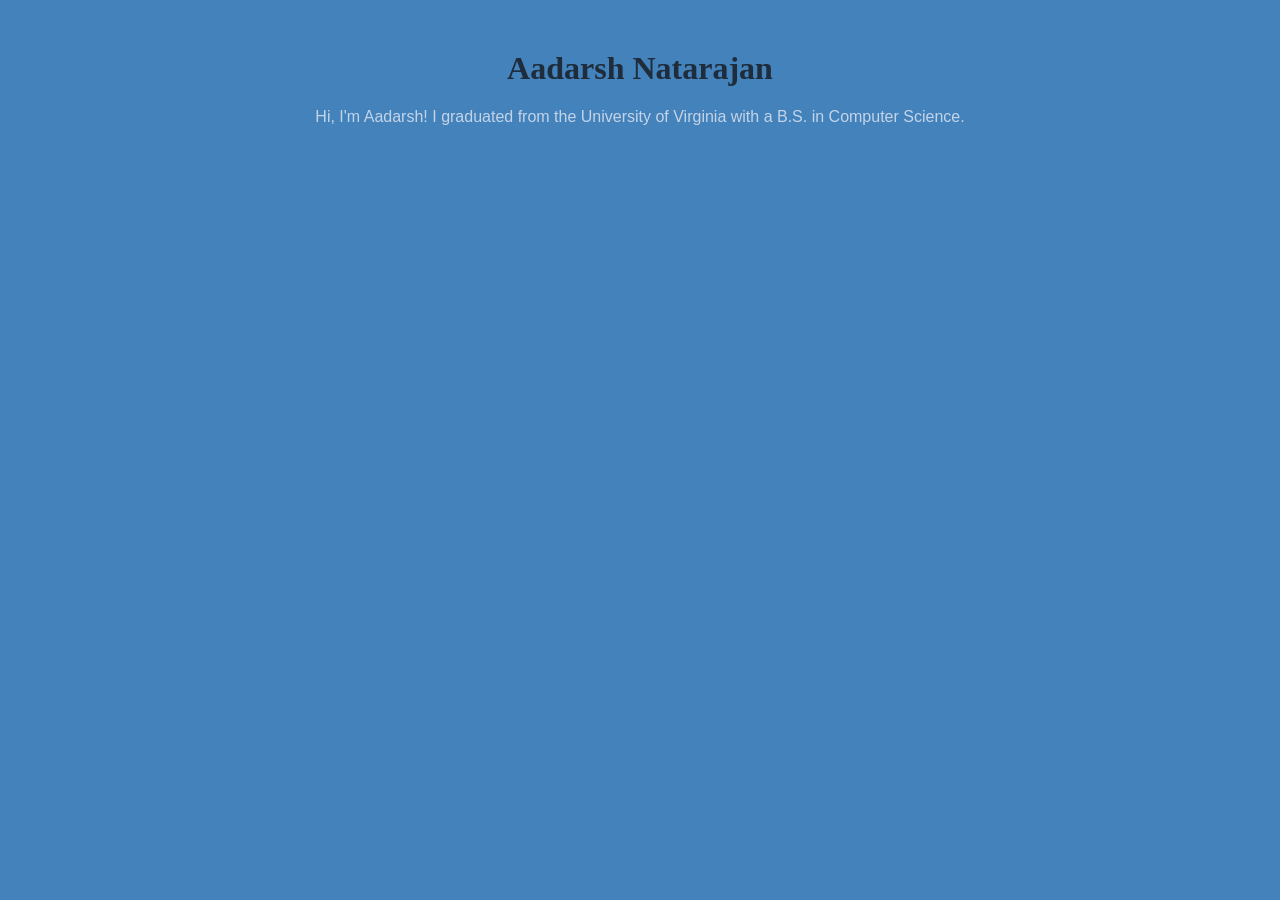
==== index.html @ 31db6cac "swapping readme with index.html" ====
<!DOCTYPE html>
<html lang="en">
  <head>
    <meta charset="UTF-8" />
    <meta name="viewport" content="width=device-width, initial-scale=1.0" />
    <title>aarfdark.github.io</title>
    <link rel="stylesheet" href="styles.css" />
  </head>
  <body>
    <h1>Aadarsh Natarajan</h1>
    <p>Hi, I'm Aadarsh! I graduated from the University of Virginia with a B.S. in Computer Science.</p>
  </body>
</html>
---- styles.css ----
body {
    background-color: #4482bb;
    margin: 0;
    padding: 0;
}

h1 {
    color: #1e2c3c;
    font-family: 'Georgia', serif;
    text-align: center;
    margin-top: 50px;
}

p {
    color: #c4d4e8;
    font-family: 'Arial', sans-serif;
    text-align: center;
    margin-top: 20px;
}
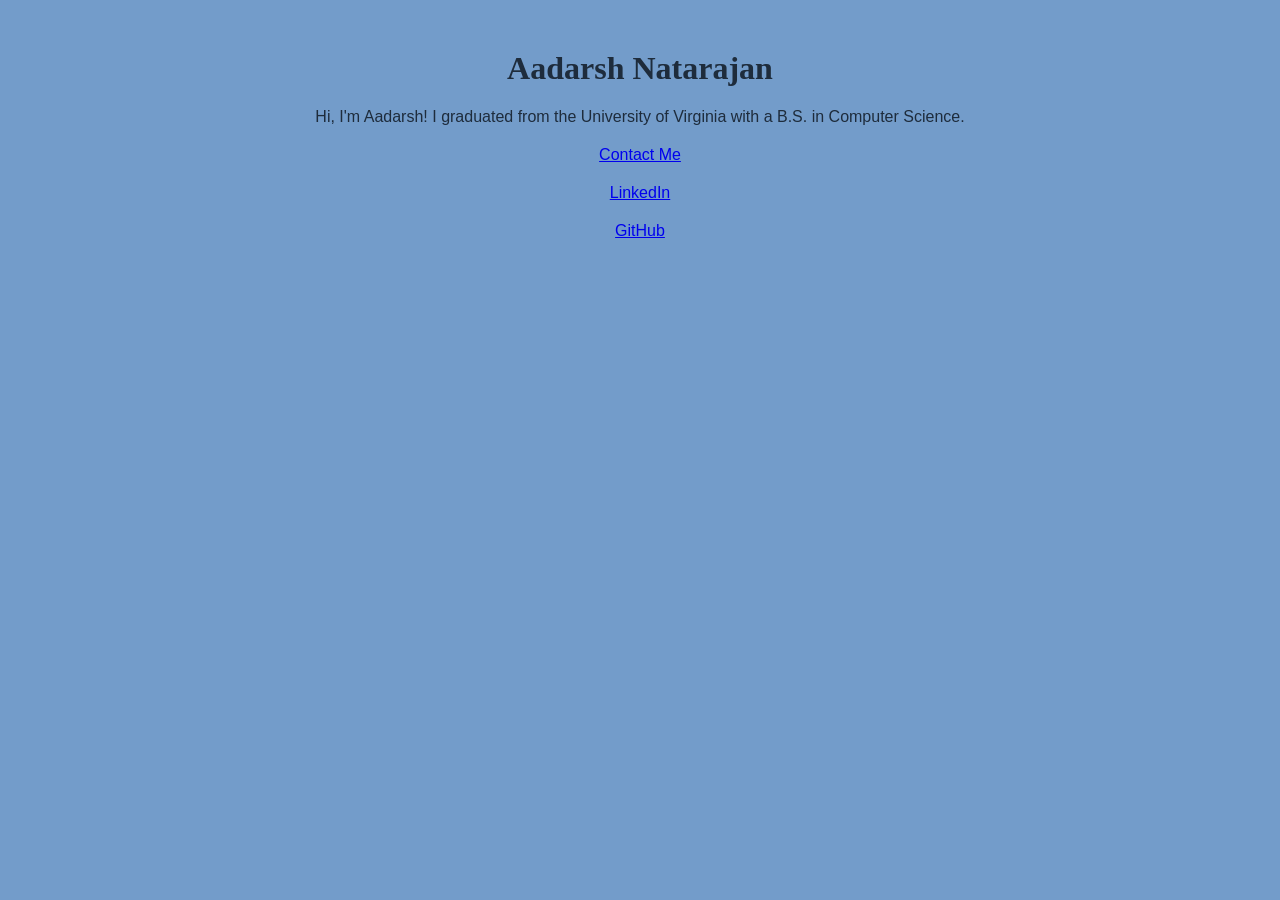
==== commit f1c1b139: "updating links" ====
--- a/index.html
+++ b/index.html
@@ -9,5 +9,13 @@
   <body>
     <h1>Aadarsh Natarajan</h1>
     <p>Hi, I'm Aadarsh! I graduated from the University of Virginia with a B.S. in Computer Science.</p>
+
+
   </body>
+
+  <footer>
+    <p><a href="mailto:aadarsh.natarajan@gmail.com">Contact Me</a></p>
+    <p><a href="https://www.linkedin.com/in/aadarsh-natarajan">LinkedIn</a></p>
+    <p><a href="https://github.com/aarfdark">GitHub</a></p>
+  </footer>
 </html>
--- a/styles.css
+++ b/styles.css
@@ -1,5 +1,5 @@
 body {
-    background-color: #4482bb;
+    background-color: #739cca;
     margin: 0;
     padding: 0;
 }
@@ -12,7 +12,7 @@
 }
 
 p {
-    color: #c4d4e8;
+    color: #1e2c3c;
     font-family: 'Arial', sans-serif;
     text-align: center;
     margin-top: 20px;
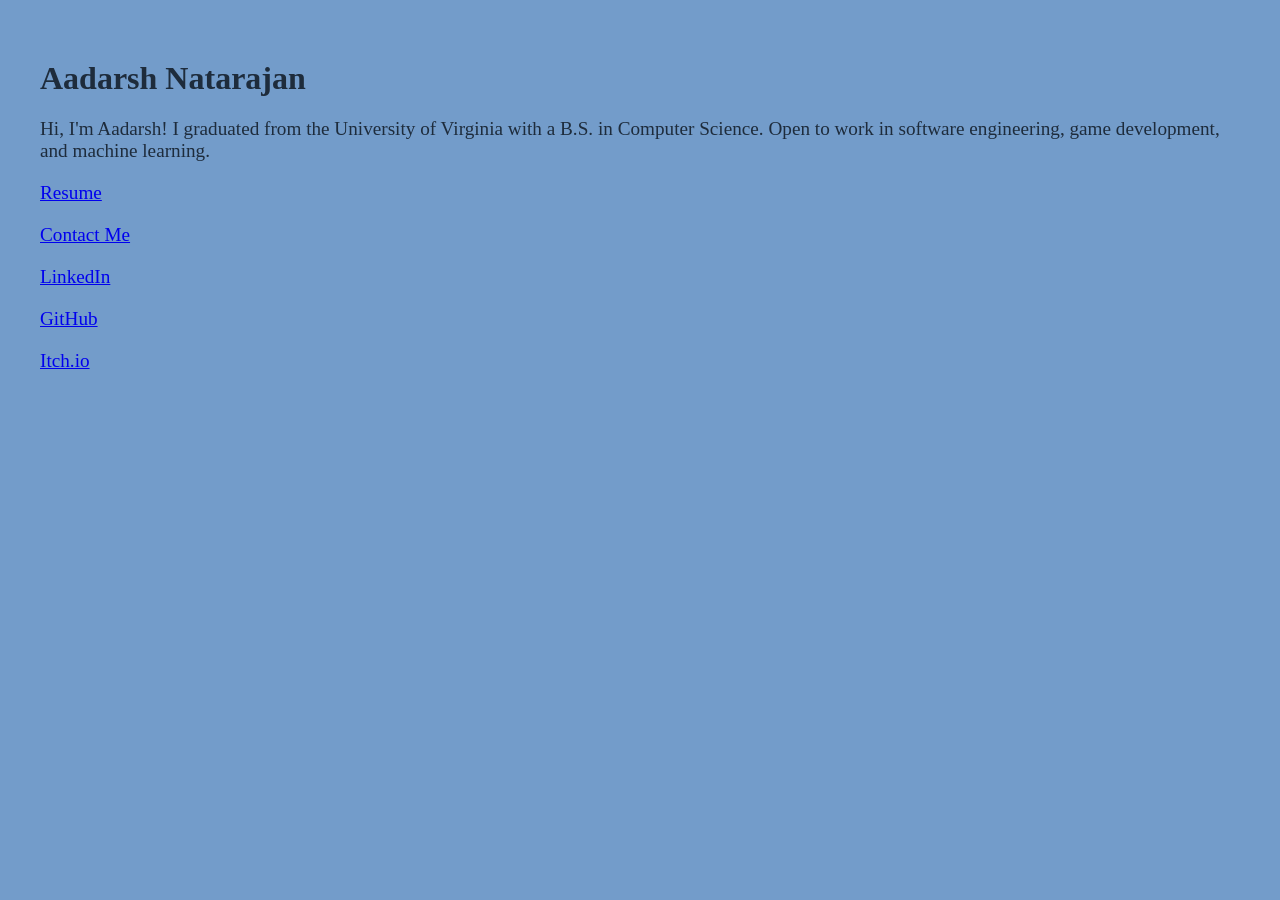
==== commit dca0297e: "header/footer embeds" ====
--- a/index.html
+++ b/index.html
@@ -1,21 +1,42 @@
 <!DOCTYPE html>
 <html lang="en">
   <head>
-    <meta charset="UTF-8" />
+    <!-- <meta charset="UTF-8" />
     <meta name="viewport" content="width=device-width, initial-scale=1.0" />
-    <title>aarfdark.github.io</title>
-    <link rel="stylesheet" href="styles.css" />
+    <title>Aadarsh Natarajan</title>
+    <link rel="stylesheet" href="styles.css" /> -->
+    <title></title>
+    <script
+        src="https://code.jquery.com/jquery-3.3.1.js"
+        integrity="sha256-2Kok7MbOyxpgUVvAk/HJ2jigOSYS2auK4Pfzbm7uH60="
+        crossorigin="anonymous">
+    </script>
+    <script> 
+        $(function(){
+            $("#header").load("header.html"); 
+            $("#footer").load("footer.html"); 
+        });
+    </script> 
   </head>
+
+  <div id="header"></div>
+
   <body>
     <h1>Aadarsh Natarajan</h1>
-    <p>Hi, I'm Aadarsh! I graduated from the University of Virginia with a B.S. in Computer Science.</p>
+    <p>
+        Hi, I'm Aadarsh! I graduated from the University of Virginia with a B.S. in Computer Science.
+        Open to work in software engineering, game development, and machine learning.
+    </p>
 
-
+    <p><a href="resume.html">Resume</a></p>
   </body>
 
-  <footer>
+  <div id="footer"></div>
+
+  <!-- <footer>
     <p><a href="mailto:aadarsh.natarajan@gmail.com">Contact Me</a></p>
     <p><a href="https://www.linkedin.com/in/aadarsh-natarajan">LinkedIn</a></p>
     <p><a href="https://github.com/aarfdark">GitHub</a></p>
-  </footer>
+    <p><a href="https://aarfdark.itch.io/">Itch.io</a></p>
+  </footer> -->
 </html>
--- a/styles.css
+++ b/styles.css
@@ -1,19 +1,40 @@
 body {
     background-color: #739cca;
-    margin: 0;
-    padding: 0;
+    margin: 20px;
+    justify-content: flex-start;
+    padding: 20px
 }
 
 h1 {
     color: #1e2c3c;
     font-family: 'Georgia', serif;
-    text-align: center;
-    margin-top: 50px;
+    margin-top: 20px;
+    justify-content: flex-start;
 }
 
 p {
     color: #1e2c3c;
-    font-family: 'Arial', sans-serif;
+    font-family: 'Georgia', serif;
+    font-size: larger;
+    margin-top: 20px;
+    justify-content: flex-start;
+}
+
+ul {
+    color: #1e2c3c;
+    font-family: 'Georgia', serif;
+    font-size: medium;
+    margin-top: 20px;
+    justify-content: flex-start;
+}
+
+footer {
+    background-color: #1e2c3c;
+    color: #739cca;
+    font-family: 'Georgia', serif;
+    padding: 10px;
     text-align: center;
-    margin-top: 20px;
+    position: fixed;
+    width: 100%;
+    bottom: 0;
 }
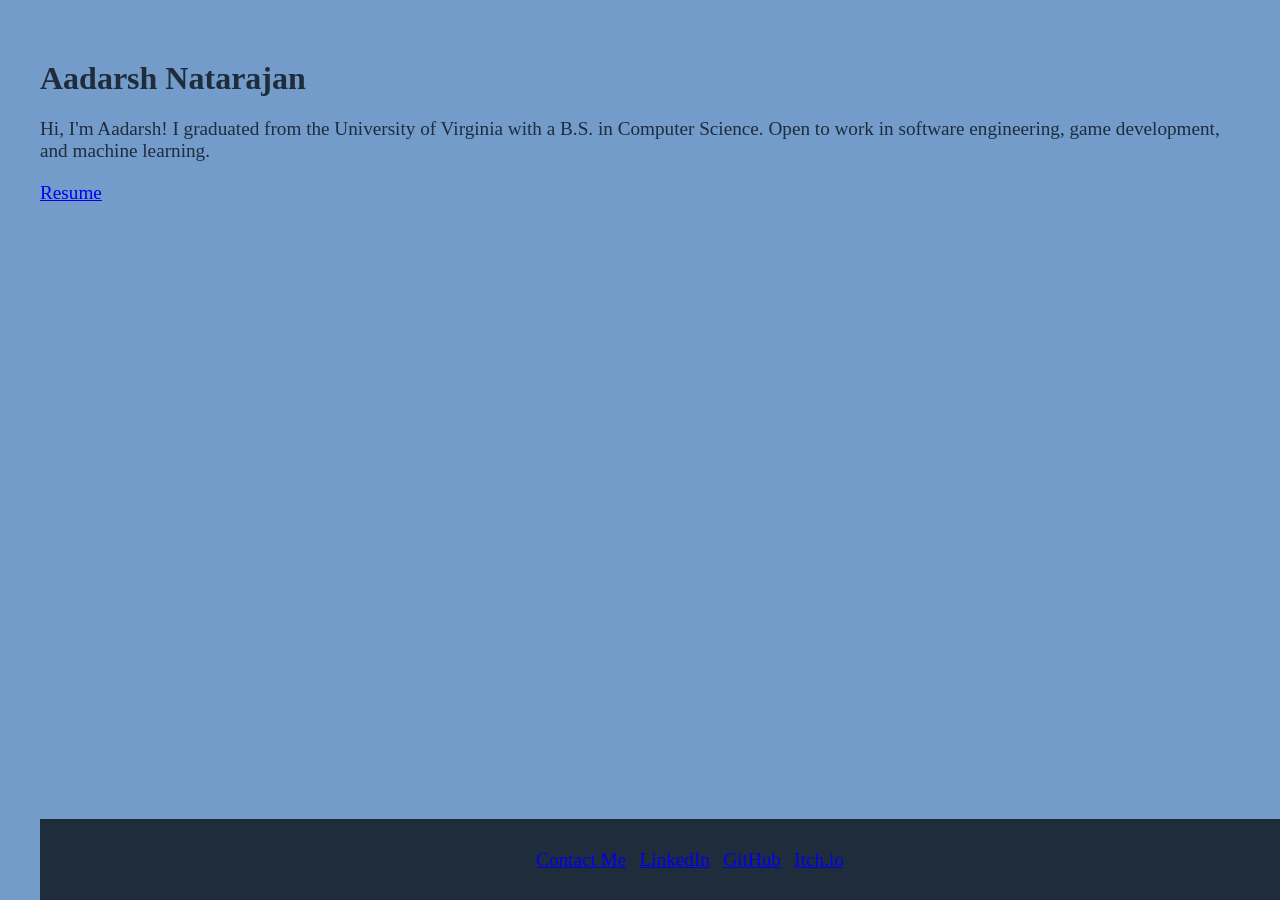
==== commit 68698d08: "nvm, changing it back, also footer style" ====
--- a/index.html
+++ b/index.html
@@ -1,25 +1,11 @@
 <!DOCTYPE html>
 <html lang="en">
   <head>
-    <!-- <meta charset="UTF-8" />
+    <meta charset="UTF-8" />
     <meta name="viewport" content="width=device-width, initial-scale=1.0" />
     <title>Aadarsh Natarajan</title>
-    <link rel="stylesheet" href="styles.css" /> -->
-    <title></title>
-    <script
-        src="https://code.jquery.com/jquery-3.3.1.js"
-        integrity="sha256-2Kok7MbOyxpgUVvAk/HJ2jigOSYS2auK4Pfzbm7uH60="
-        crossorigin="anonymous">
-    </script>
-    <script> 
-        $(function(){
-            $("#header").load("header.html"); 
-            $("#footer").load("footer.html"); 
-        });
-    </script> 
+    <link rel="stylesheet" href="styles.css" />
   </head>
-
-  <div id="header"></div>
 
   <body>
     <h1>Aadarsh Natarajan</h1>
@@ -31,12 +17,7 @@
     <p><a href="resume.html">Resume</a></p>
   </body>
 
-  <div id="footer"></div>
-
-  <!-- <footer>
-    <p><a href="mailto:aadarsh.natarajan@gmail.com">Contact Me</a></p>
-    <p><a href="https://www.linkedin.com/in/aadarsh-natarajan">LinkedIn</a></p>
-    <p><a href="https://github.com/aarfdark">GitHub</a></p>
-    <p><a href="https://aarfdark.itch.io/">Itch.io</a></p>
-  </footer> -->
+  <footer>
+    <p><a href="mailto:aadarsh.natarajan@gmail.com">Contact Me</a> | <a href="https://www.linkedin.com/in/aadarsh-natarajan">LinkedIn</a> | <a href="https://github.com/aarfdark">GitHub</a> | <a href="https://aarfdark.itch.io/">Itch.io</a></p>
+  </footer>
 </html>
